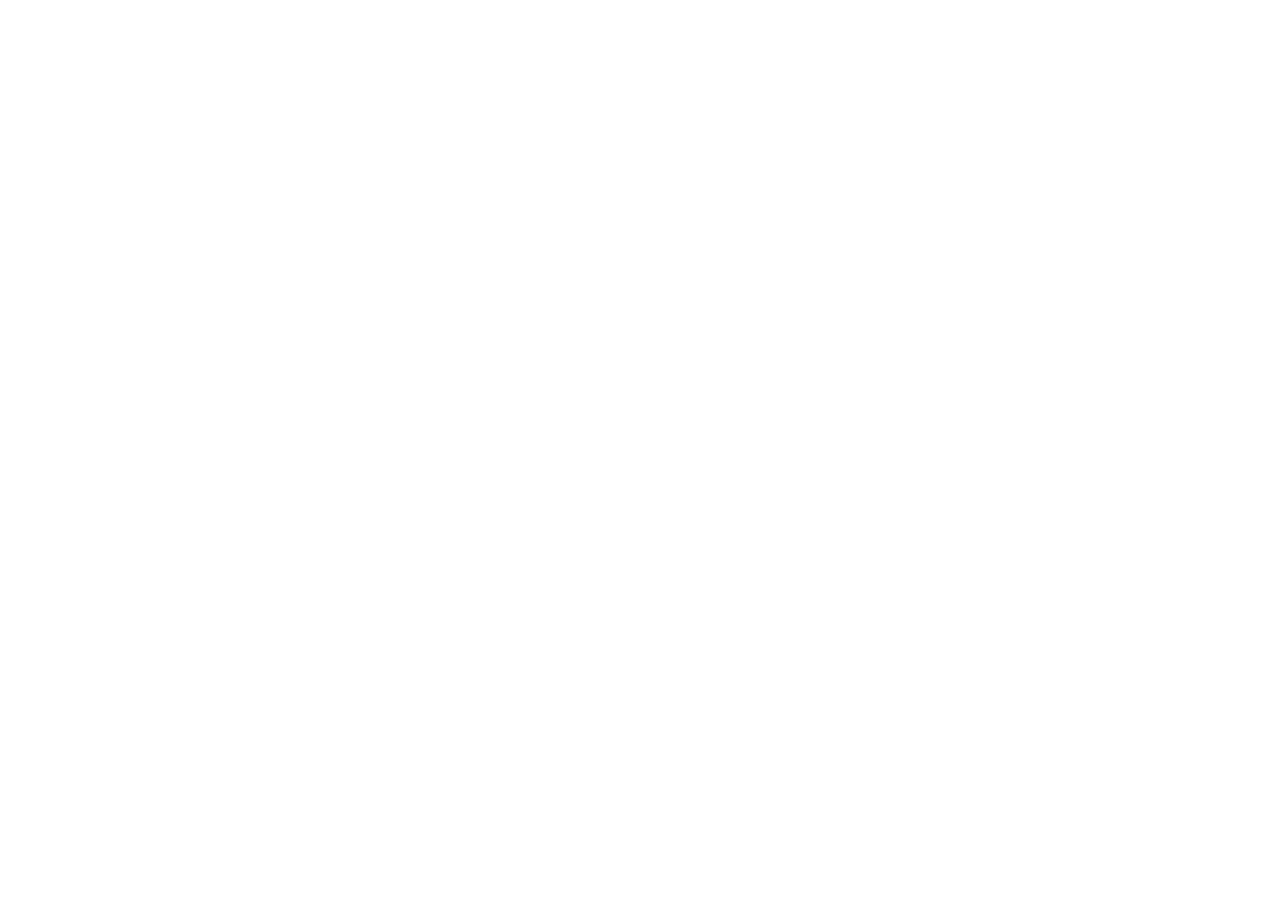
==== index.html @ f2473f0e "css 선택자" ====
<!doctype html>
<html lang="ko">
  <head>
    <meta charset="UTF-8" />
    <meta name="viewport" content="width=device-width, initial-scale=1.0" />
    <title>css 선택자</title>
  </head>
  <body></body>
</html>
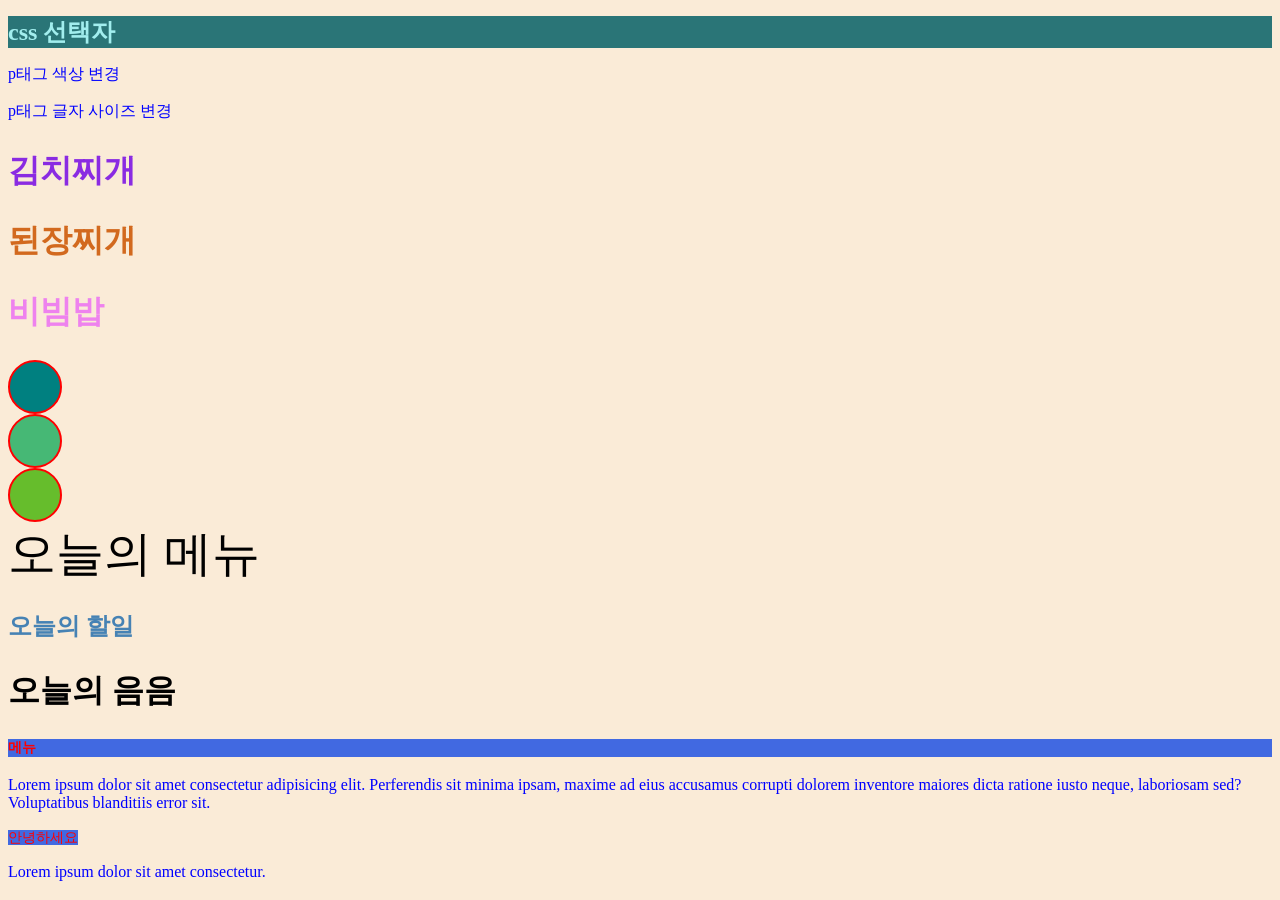
==== commit c25441f9: "css 선택자" ====
--- a/index.html
+++ b/index.html
@@ -4,6 +4,34 @@
     <meta charset="UTF-8" />
     <meta name="viewport" content="width=device-width, initial-scale=1.0" />
     <title>css 선택자</title>
+    <!-- css 파일 연결 -->
+    <link rel="stylesheet" href="./main.css" />
   </head>
-  <body></body>
+  <body>
+    <!-- 태그 선택자 -->
+    <h1>css 선택자</h1>
+    <p>p태그 색상 변경</p>
+    <p>p태그 글자 사이즈 변경</p>
+    <!-- 클래스 선택자 -->
+    <h2 class="menu1">김치찌개</h2>
+    <h2 class="menu2">된장찌개</h2>
+    <h2 class="menu3">비빔밥</h2>
+    <div class="box box1"></div>
+    <div class="box box2"></div>
+    <div class="box box3"></div>
+    <!-- 아이디 선택자 -->
+    <span id="title">오늘의 메뉴</span>
+    <p id="title2">오늘의 할일</p>
+    <h2 id="subtitle" class="subtitle">오늘의 음음</h2>
+    <!-- 여러 선택자 한번에 -->
+    <h4>메뉴</h4>
+    <p class="desc">
+      Lorem ipsum dolor sit amet consectetur adipisicing elit. Perferendis sit
+      minima ipsam, maxime ad eius accusamus corrupti dolorem inventore maiores
+      dicta ratione iusto neque, laboriosam sed? Voluptatibus blanditiis error
+      sit.
+    </p>
+    <span class="smalltitle">안녕하세요</span>
+    <p>Lorem ipsum dolor sit amet consectetur.</p>
+  </body>
 </html>
--- a/main.css
+++ b/main.css
@@ -0,0 +1,58 @@
+/* 태그 선택자 */
+body {
+  background-color: antiquewhite;
+}
+h1 {
+  color: rgb(162, 238, 238);
+  font-size: 24px;
+  background-color: rgb(42, 117, 119);
+}
+p {
+  color: blue;
+}
+/* 클래스 선택자 */
+h2 {
+  font-size: 32px;
+}
+.menu1 {
+  color: blueviolet;
+}
+.menu2 {
+  color: chocolate;
+}
+.menu3 {
+  color: violet;
+}
+.box {
+  width: 50px;
+  height: 50px;
+  background-color: skyblue;
+  border: 2px solid red;
+  border-radius: 50%;
+}
+.box1 {
+  background-color: teal;
+}
+.box2 {
+  background-color: rgb(70, 184, 117);
+}
+.box3 {
+  background-color: rgb(102, 189, 44);
+}
+/* 아이디 선택자 */
+#title {
+  font-size: 48px;
+}
+#title2 {
+  color: steelblue;
+  font-size: 24px;
+  font-weight: bold;
+}
+/* 여러 선택자 한번에 */
+h4,
+desc,
+.smalltitle {
+  font-size: 14px;
+  color: red;
+  background-color: royalblue;
+}
